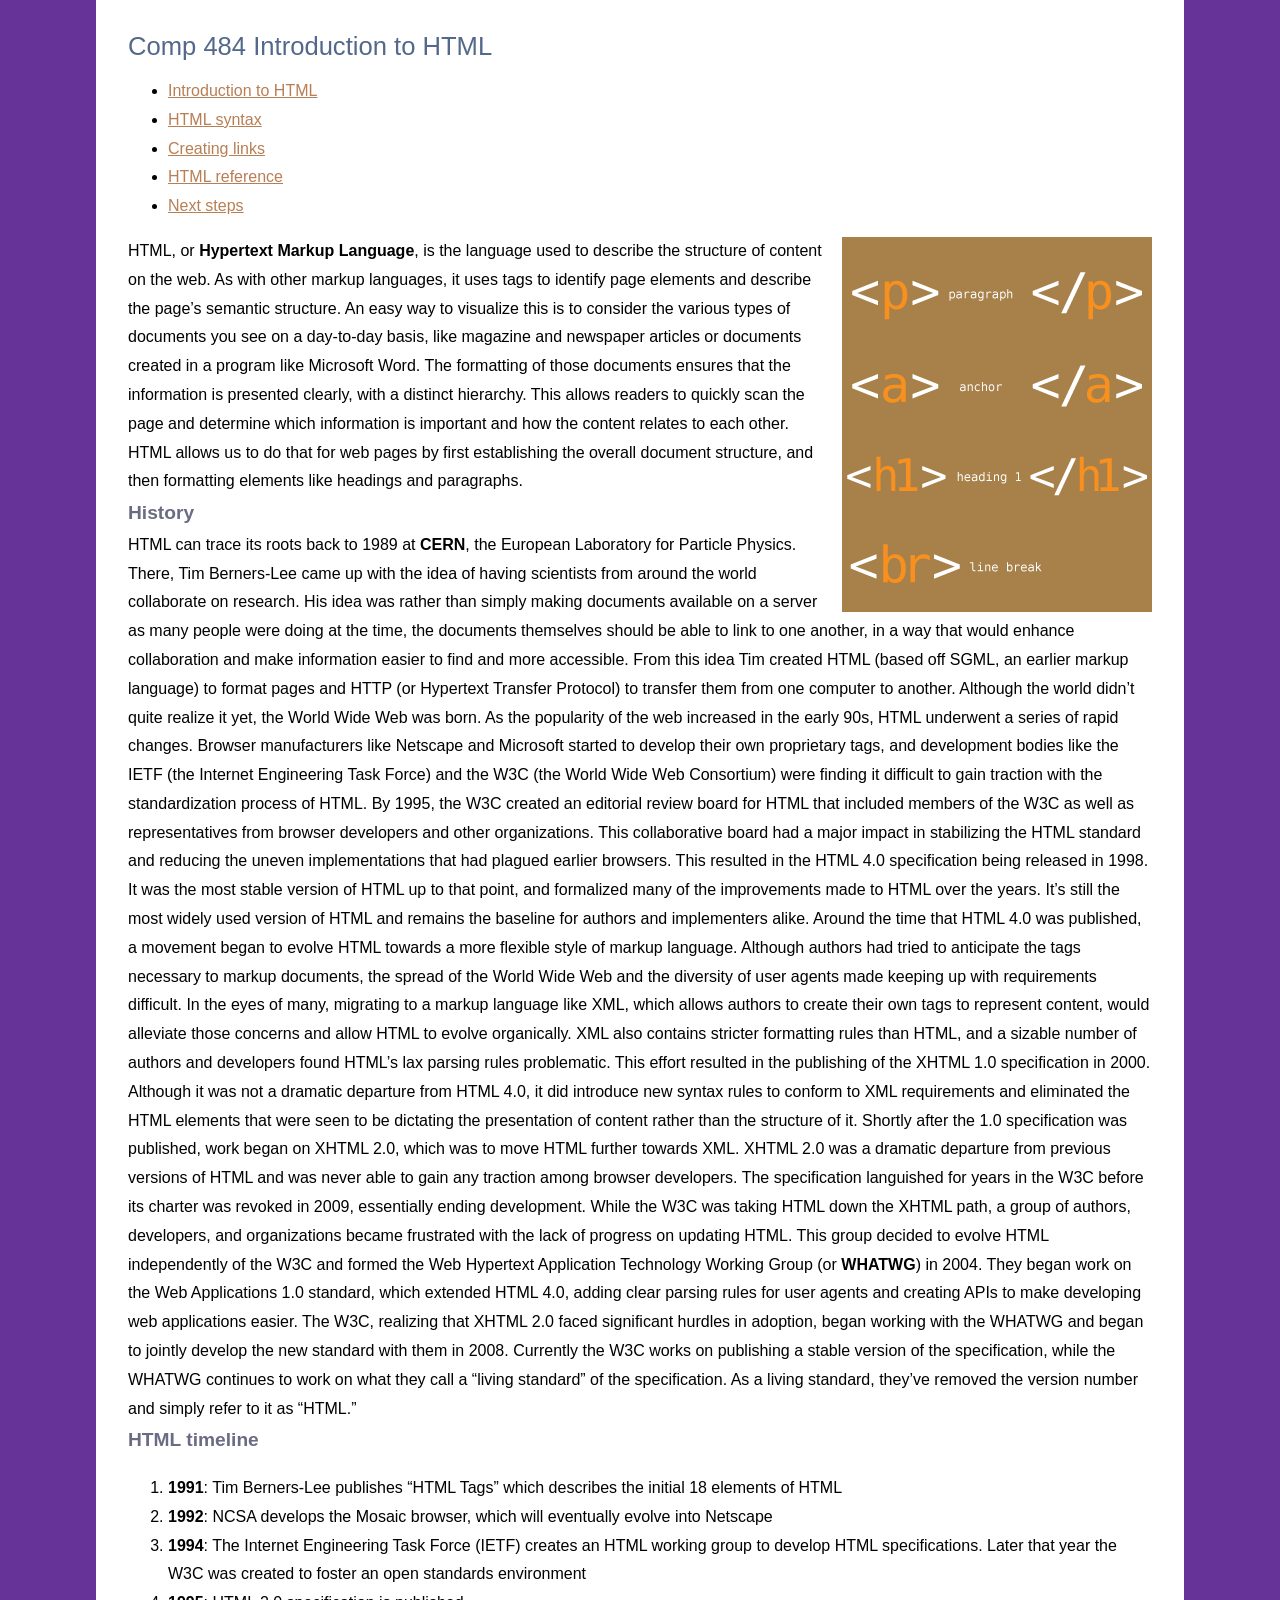
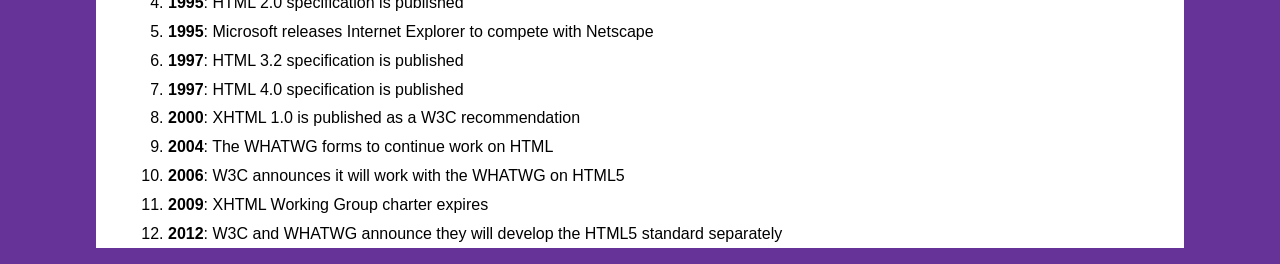
==== index.html @ c942688f "Adding Headings to Index" ====
<!DOCTYPE HTML>
<html lang="en">
<head>
<meta charset="utf-8">
<title>Introduction to HTML</title>
<link href="./_css/styles.css" rel="stylesheet" type="text/css">
</head>
<body>

  <h1> Comp 484
  Introduction to HTML
  </h1>

<ul>
  <li><a href="index.html" title="Introduction to HTML">Introduction to HTML</a></li>
  <li><a href="syntax.html" title="HTML syntax">HTML syntax</a></li>
  <li><a href="links.html" title="Creating links">Creating links</a></li>
  <li><a href="reference.html" title="HTML Reference">HTML reference</a></li>
  <li><a href="next.html" title="Next steps">Next steps</a></li>
</ul>
<img src="images/tags.png" alt="HTML" width="310" height="375" class="flowRight">HTML, or <b>Hypertext Markup Language</b>, is the language used to describe the structure of content on the web. As with other markup languages, it uses tags to identify page elements and describe the page&rsquo;s semantic structure. An easy way to visualize this is to consider the various types of documents you see on a day-to-day basis, like magazine and newspaper articles or documents created in a program like Microsoft Word. The formatting of those documents ensures that the information is presented clearly, with a distinct hierarchy. This allows readers to quickly scan the page and determine which information is important and how the content relates to each other. HTML allows us to do that for web pages by first establishing the overall document structure, and then formatting elements like headings and paragraphs.

<h3>History</h3>

HTML can trace its roots back to 1989 at <b>CERN</b>, the European Laboratory for Particle Physics. There, Tim Berners-Lee came up with the idea of having scientists from around the world collaborate on research. His idea was rather than simply making documents available on a server as many people were doing at the time, the documents themselves should be able to link to one another, in a way that would enhance collaboration and make information easier to find and more accessible. From this idea Tim created HTML (based off SGML, an earlier markup language) to format pages and HTTP (or Hypertext Transfer Protocol) to transfer them from one computer to another. Although the world didn&rsquo;t quite realize it yet, the World Wide Web was born.

As the popularity of the web increased in the early 90s, HTML underwent a series of rapid changes. Browser manufacturers like Netscape and Microsoft started to develop their own proprietary tags, and development bodies like the IETF (the Internet Engineering Task Force) and the W3C (the World Wide Web Consortium) were finding it difficult to gain traction with the standardization process of HTML. By 1995, the W3C created an editorial review board for HTML that included members of the W3C as well as representatives from browser developers and other organizations. This collaborative board had a major impact in stabilizing the HTML standard and reducing the uneven implementations that had plagued earlier browsers.

This resulted in the HTML 4.0 specification being released in 1998. It was the most stable version of HTML up to that point, and formalized many of the improvements made to HTML over the years. It&rsquo;s still the most widely used version of HTML and remains the baseline for authors and implementers alike.

Around the time that HTML 4.0 was published, a movement began to evolve HTML towards a more flexible style of markup language. Although authors had tried to anticipate the tags necessary to markup documents, the spread of the World Wide Web and the diversity of user agents made keeping up with requirements difficult. In the eyes of many, migrating to a markup language like XML, which allows authors to create their own tags to represent content, would alleviate those concerns and allow HTML to evolve organically. XML also contains stricter formatting rules than HTML, and a sizable number of authors and developers found HTML&rsquo;s lax parsing rules problematic. This effort resulted in the publishing of the XHTML 1.0 specification in 2000. Although it was not a dramatic departure from HTML 4.0, it did introduce new syntax rules to conform to XML requirements and eliminated the HTML elements that were seen to be dictating the presentation of content rather than the structure of it.

Shortly after the 1.0 specification was published, work began on XHTML 2.0, which was to move HTML further towards XML. XHTML 2.0 was a dramatic departure from previous versions of HTML and was never able to gain any traction among browser developers. The specification languished for years in the W3C before its charter was revoked in 2009, essentially ending development.

While the W3C was taking HTML down the XHTML path, a group of authors, developers, and organizations became frustrated with the lack of progress on updating HTML. This group decided to evolve HTML independently of the W3C and formed the Web Hypertext Application Technology Working Group (or <b>WHATWG</b>) in 2004. They began work on the Web Applications 1.0 standard, which extended HTML 4.0, adding clear parsing rules for user agents and creating APIs to make developing web applications easier. The W3C, realizing that XHTML 2.0 faced significant hurdles in adoption, began working with the WHATWG and began to jointly develop the new standard with them in 2008. Currently the W3C works on publishing a stable version of the specification, while the WHATWG continues to work on what they call a &ldquo;living standard&rdquo; of the specification. As a living standard, they&rsquo;ve removed the version number and simply refer to it as &ldquo;HTML.&rdquo;

<h3>HTML timeline</h3>

<ol>
  <li><b>1991</b>: Tim Berners-Lee publishes &ldquo;HTML Tags&rdquo; which describes the initial 18 elements of HTML</li>
  <li><b>1992</b>: NCSA develops the Mosaic browser, which will eventually evolve into Netscape</li>
  <li><b>1994</b>: The Internet Engineering Task Force (IETF) creates an HTML working group to develop HTML specifications. Later that year the W3C was created to foster an open standards environment</li>
  <li><b>1995</b>: HTML 2.0 specification is published</li>
  <li><b>1995</b>: Microsoft releases Internet Explorer to compete with Netscape</li>
  <li><b>1997</b>: HTML 3.2 specification is published</li>
  <li><b>1997</b>: HTML 4.0 specification is published</li>
  <li><b>2000</b>: XHTML 1.0 is published as a W3C recommendation</li>
  <li><b>2004</b>: The WHATWG forms to continue work on HTML</li>
  <li><b>2006</b>: W3C announces it will work with the WHATWG on HTML5</li>
  <li><b>2009</b>: XHTML Working Group charter expires</li>
  <li><b>2012</b>: W3C and WHATWG announce they will develop the HTML5 standard separately</li>
</ol>
</body>
</html>
---- _css/styles.css ----
html, body {
	background: #663399; /* Beccapurple */
	margin: 0;
}
h1, h2, h3, h4, h5, h6, p {
	margin: 0;
	padding: 0;
}
h1, h2, h3, h4, h5, h6 {
	color: rgb(107, 107, 132);
}
body {
	font-family: Verdana, Geneva, sans-serif;
	font-size: 100%;
	width: 80%;
	margin-right: auto;
	margin-left: auto;
	padding: 2.5% 2.5% 0;
	background: white;
	line-height: 1.8;
}
h1 {
	font: 1.6em Verdana, Geneva, sans-serif;
	margin-bottom: .4em;
	color: rgb(83, 104, 138);
}
h2 {
	font: 3.2em Georgia, "Times New Roman", Times, serif;
	margin-bottom: .2em;
}
h3 {
	font-size: 1.2em;
}
p {
	margin-bottom: 1em;
}
a {
	color: rgb(184, 126, 84);
}
a:hover {
	color: rgb(120, 97, 55);
}
pre {
	font-size: 1.4em;
	color: white;
	padding: .5em 1em;
	border-left: 1em solid #A68048;
	background: #666;
	white-space: pre-wrap;
	white-space: -moz-pre-wrap;
	white-space: -pre-wrap;
	white-space: -o-pre-wrap;
	word-wrap: break-word;
	width: 80%;
}
pre.wrong {
	border-left-color: red;
}
pre.correct {
	border-left-color: green;
}
dt {
	font-style: italic;
	font-size:1.2em;
}
dd {
	margin-bottom: 1.4em;
}
table {
	margin-top: 1em;
}
caption {
	margin: 0;
	padding: 0;
	margin-bottom: 1em;
	text-align: left;
}
td, th {
	padding: 10px;
}
.center {
	text-align: center;
}
header h2 {
	padding-bottom: .2em;
	border-bottom: 1px solid gray;
}
aside {
	padding: 1em;
	background:rgb(83, 104, 138);
	color: white;
	margin-bottom: 1em;
}
aside h4 {
	color: white;
}
footer {
	border-top: 1px solid gray;
	text-align: center;
	font-size: .8em;
	line-height: 4em;
	margin-top: 1em;
}
blockquote {
	font-style: italic;
}
.flowRight {
	float: right;
	margin-left: 10px;
}
.flowLeft {
	float: left;
	margin-right: 10px;
}
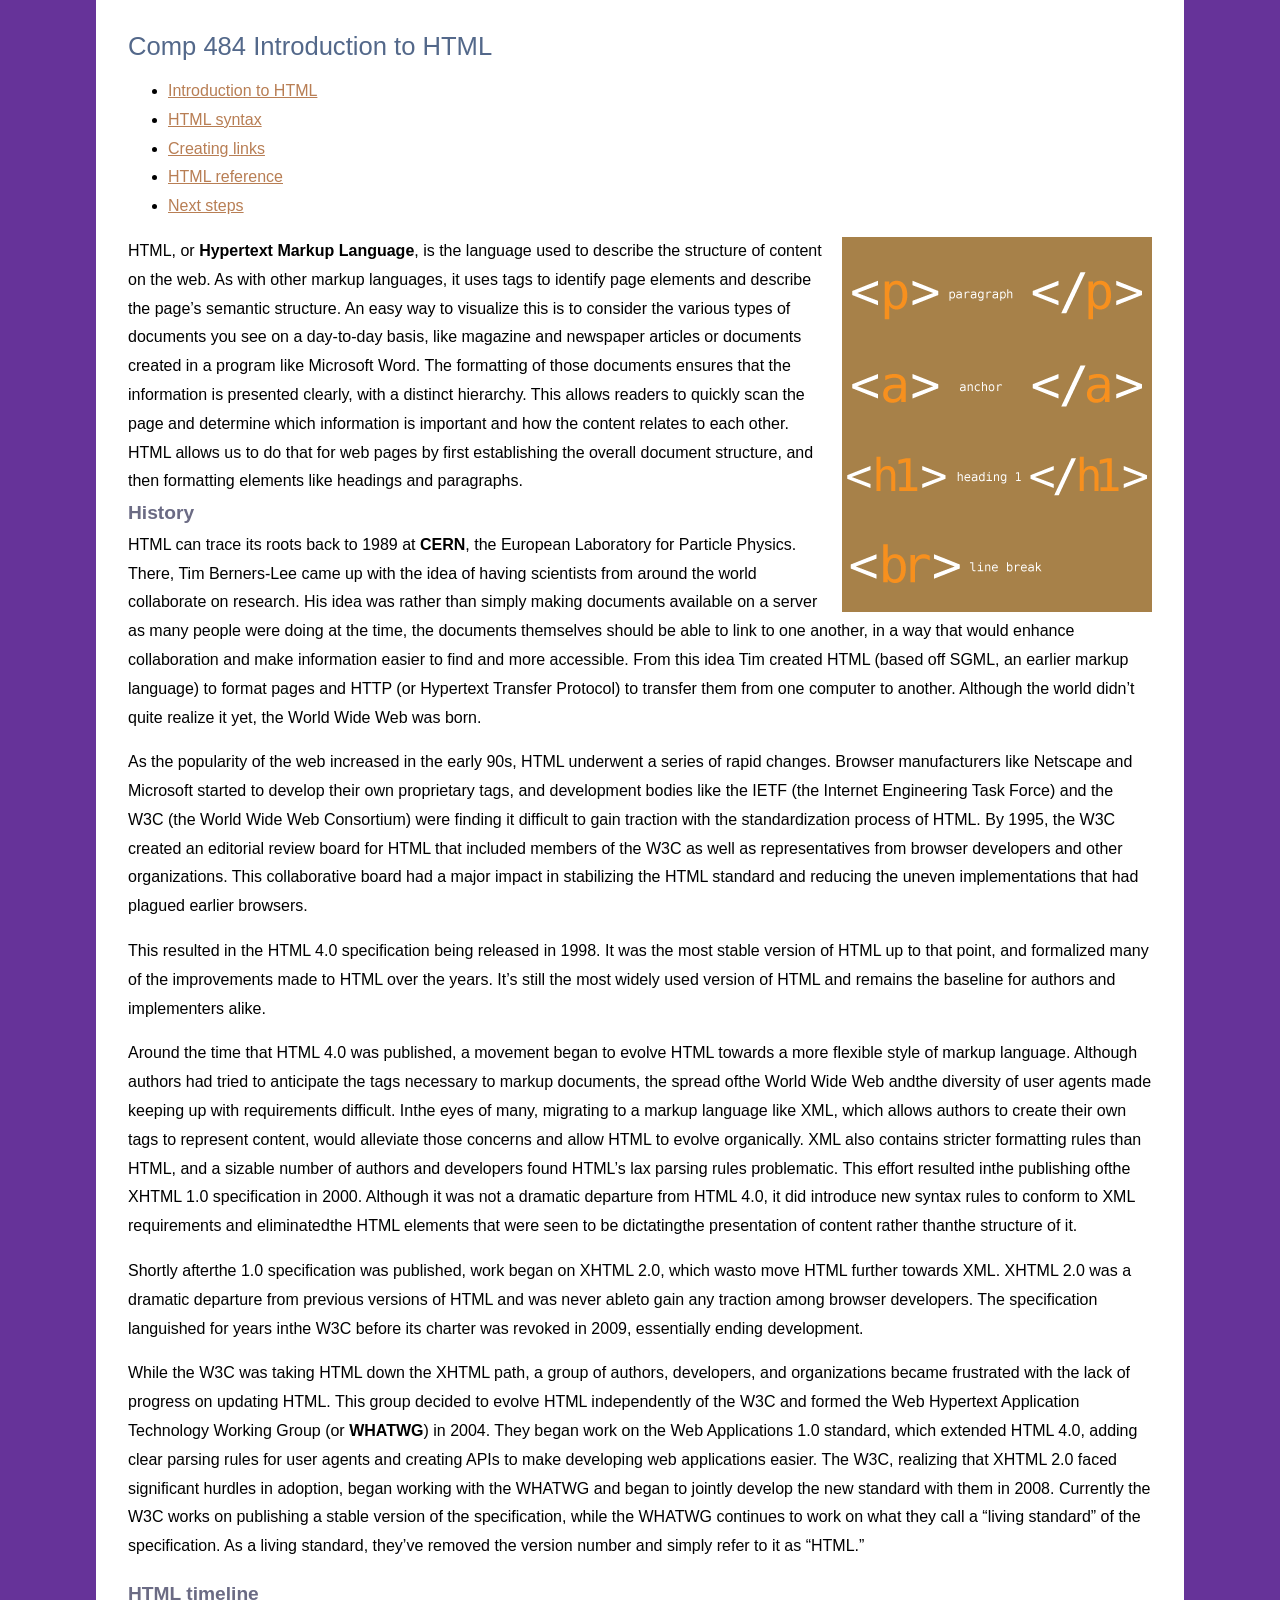
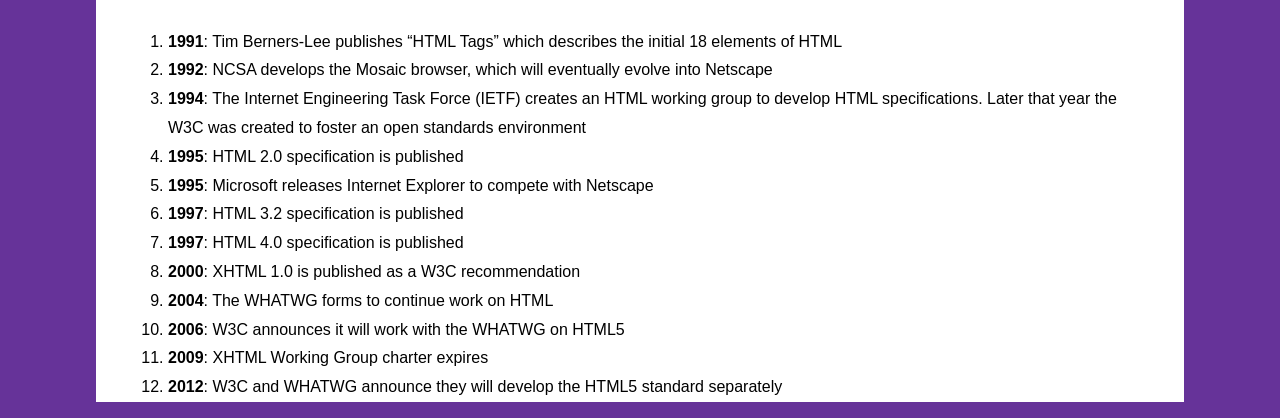
==== commit bdfb4e9f: "Format paragraphs" ====
--- a/index.html
+++ b/index.html
@@ -18,21 +18,36 @@
   <li><a href="reference.html" title="HTML Reference">HTML reference</a></li>
   <li><a href="next.html" title="Next steps">Next steps</a></li>
 </ul>
-<img src="images/tags.png" alt="HTML" width="310" height="375" class="flowRight">HTML, or <b>Hypertext Markup Language</b>, is the language used to describe the structure of content on the web. As with other markup languages, it uses tags to identify page elements and describe the page&rsquo;s semantic structure. An easy way to visualize this is to consider the various types of documents you see on a day-to-day basis, like magazine and newspaper articles or documents created in a program like Microsoft Word. The formatting of those documents ensures that the information is presented clearly, with a distinct hierarchy. This allows readers to quickly scan the page and determine which information is important and how the content relates to each other. HTML allows us to do that for web pages by first establishing the overall document structure, and then formatting elements like headings and paragraphs.
+<img src="images/tags.png" alt="HTML" width="310" height="375" class="flowRight"> 
+HTML, or <b>Hypertext Markup Language</b>, is the language used to describe the structure of content on the web. As with other markup languages, it uses tags to identify page elements and describe the page&rsquo;s semantic structure. An easy way to visualize this is to consider the various types of documents you see on a day-to-day basis, like magazine and newspaper articles or documents created in a program like Microsoft Word. The formatting of those documents ensures that the information is presented clearly, with a distinct hierarchy. This allows readers to quickly scan the page and determine which information is important and how the content relates to each other. HTML allows us to do that for web pages by first establishing the overall document structure, and then formatting elements like headings and paragraphs.
 
 <h3>History</h3>
 
-HTML can trace its roots back to 1989 at <b>CERN</b>, the European Laboratory for Particle Physics. There, Tim Berners-Lee came up with the idea of having scientists from around the world collaborate on research. His idea was rather than simply making documents available on a server as many people were doing at the time, the documents themselves should be able to link to one another, in a way that would enhance collaboration and make information easier to find and more accessible. From this idea Tim created HTML (based off SGML, an earlier markup language) to format pages and HTTP (or Hypertext Transfer Protocol) to transfer them from one computer to another. Although the world didn&rsquo;t quite realize it yet, the World Wide Web was born.
+<p>HTML can trace its roots back to 1989 at <b>CERN</b>, the European Laboratory for Particle Physics. There, Tim
+Berners-Lee came up with the idea of having scientists from around the world collaborate on research. His idea was
+rather than simply making documents available on a server as many people were doing at the time, the documents
+themselves should be able to link to one another, in a way that would enhance collaboration and make information easier
+to find and more accessible. From this idea Tim created HTML (based off SGML, an earlier markup language) to format
+pages and HTTP (or Hypertext Transfer Protocol) to transfer them from one computer to another. Although the world
+didn&rsquo;t quite realize it yet, the World Wide Web was born.</p>
 
-As the popularity of the web increased in the early 90s, HTML underwent a series of rapid changes. Browser manufacturers like Netscape and Microsoft started to develop their own proprietary tags, and development bodies like the IETF (the Internet Engineering Task Force) and the W3C (the World Wide Web Consortium) were finding it difficult to gain traction with the standardization process of HTML. By 1995, the W3C created an editorial review board for HTML that included members of the W3C as well as representatives from browser developers and other organizations. This collaborative board had a major impact in stabilizing the HTML standard and reducing the uneven implementations that had plagued earlier browsers.
+<p>As the popularity of the web increased in the early 90s, HTML underwent a series of rapid changes. Browser manufacturers
+like Netscape and Microsoft started to develop their own proprietary tags, and development bodies like the IETF (the
+Internet Engineering Task Force) and the W3C (the World Wide Web Consortium) were finding it difficult to gain traction
+with the standardization process of HTML. By 1995, the W3C created an editorial review board for HTML that included
+members of the W3C as well as representatives from browser developers and other organizations. This collaborative board
+had a major impact in stabilizing the HTML standard and reducing the uneven implementations that had plagued earlier
+browsers.</p>
 
-This resulted in the HTML 4.0 specification being released in 1998. It was the most stable version of HTML up to that point, and formalized many of the improvements made to HTML over the years. It&rsquo;s still the most widely used version of HTML and remains the baseline for authors and implementers alike.
+<p>This resulted in the HTML 4.0 specification being released in 1998. It was the most stable version of HTML up to that
+point, and formalized many of the improvements made to HTML over the years. It&rsquo;s still the most widely used
+version of HTML and remains the baseline for authors and implementers alike.</p>
 
-Around the time that HTML 4.0 was published, a movement began to evolve HTML towards a more flexible style of markup language. Although authors had tried to anticipate the tags necessary to markup documents, the spread of the World Wide Web and the diversity of user agents made keeping up with requirements difficult. In the eyes of many, migrating to a markup language like XML, which allows authors to create their own tags to represent content, would alleviate those concerns and allow HTML to evolve organically. XML also contains stricter formatting rules than HTML, and a sizable number of authors and developers found HTML&rsquo;s lax parsing rules problematic. This effort resulted in the publishing of the XHTML 1.0 specification in 2000. Although it was not a dramatic departure from HTML 4.0, it did introduce new syntax rules to conform to XML requirements and eliminated the HTML elements that were seen to be dictating the presentation of content rather than the structure of it.
+<p>Around the time that HTML 4.0 was published, a movement began to evolve HTML towards a more flexible style of markup language. Although authors had tried to anticipate the tags necessary to markup documents, the spread ofthe World Wide Web andthe diversity of user agents made keeping up with requirements difficult. Inthe eyes of many, migrating to a markup language like XML, which allows authors to create their own tags to represent content, would alleviate those concerns and allow HTML to evolve organically. XML also contains stricter formatting rules than HTML, and a sizable number of authors and developers found HTML&rsquo;s lax parsing rules problematic. This effort resulted inthe publishing ofthe XHTML 1.0 specification in 2000. Although it was not a dramatic departure from HTML 4.0, it did introduce new syntax rules to conform to XML requirements and eliminatedthe HTML elements that were seen to be dictatingthe presentation of content rather thanthe structure of it.</p>
 
-Shortly after the 1.0 specification was published, work began on XHTML 2.0, which was to move HTML further towards XML. XHTML 2.0 was a dramatic departure from previous versions of HTML and was never able to gain any traction among browser developers. The specification languished for years in the W3C before its charter was revoked in 2009, essentially ending development.
+<p>Shortly afterthe 1.0 specification was published, work began on XHTML 2.0, which wasto move HTML further towards XML. XHTML 2.0 was a dramatic departure from previous versions of HTML and was never ableto gain any traction among browser developers. The specification languished for years inthe W3C before its charter was revoked in 2009, essentially ending development.</p>
 
-While the W3C was taking HTML down the XHTML path, a group of authors, developers, and organizations became frustrated with the lack of progress on updating HTML. This group decided to evolve HTML independently of the W3C and formed the Web Hypertext Application Technology Working Group (or <b>WHATWG</b>) in 2004. They began work on the Web Applications 1.0 standard, which extended HTML 4.0, adding clear parsing rules for user agents and creating APIs to make developing web applications easier. The W3C, realizing that XHTML 2.0 faced significant hurdles in adoption, began working with the WHATWG and began to jointly develop the new standard with them in 2008. Currently the W3C works on publishing a stable version of the specification, while the WHATWG continues to work on what they call a &ldquo;living standard&rdquo; of the specification. As a living standard, they&rsquo;ve removed the version number and simply refer to it as &ldquo;HTML.&rdquo;
+<p>While the W3C was taking HTML down the XHTML path, a group of authors, developers, and organizations became frustrated with the lack of progress on updating HTML. This group decided to evolve HTML independently of the W3C and formed the Web Hypertext Application Technology Working Group (or <b>WHATWG</b>) in 2004. They began work on the Web Applications 1.0 standard, which extended HTML 4.0, adding clear parsing rules for user agents and creating APIs to make developing web applications easier. The W3C, realizing that XHTML 2.0 faced significant hurdles in adoption, began working with the WHATWG and began to jointly develop the new standard with them in 2008. Currently the W3C works on publishing a stable version of the specification, while the WHATWG continues to work on what they call a &ldquo;living standard&rdquo; of the specification. As a living standard, they&rsquo;ve removed	the version number and simply refer to it as &ldquo;HTML.&rdquo;</p>
 
 <h3>HTML timeline</h3>
 
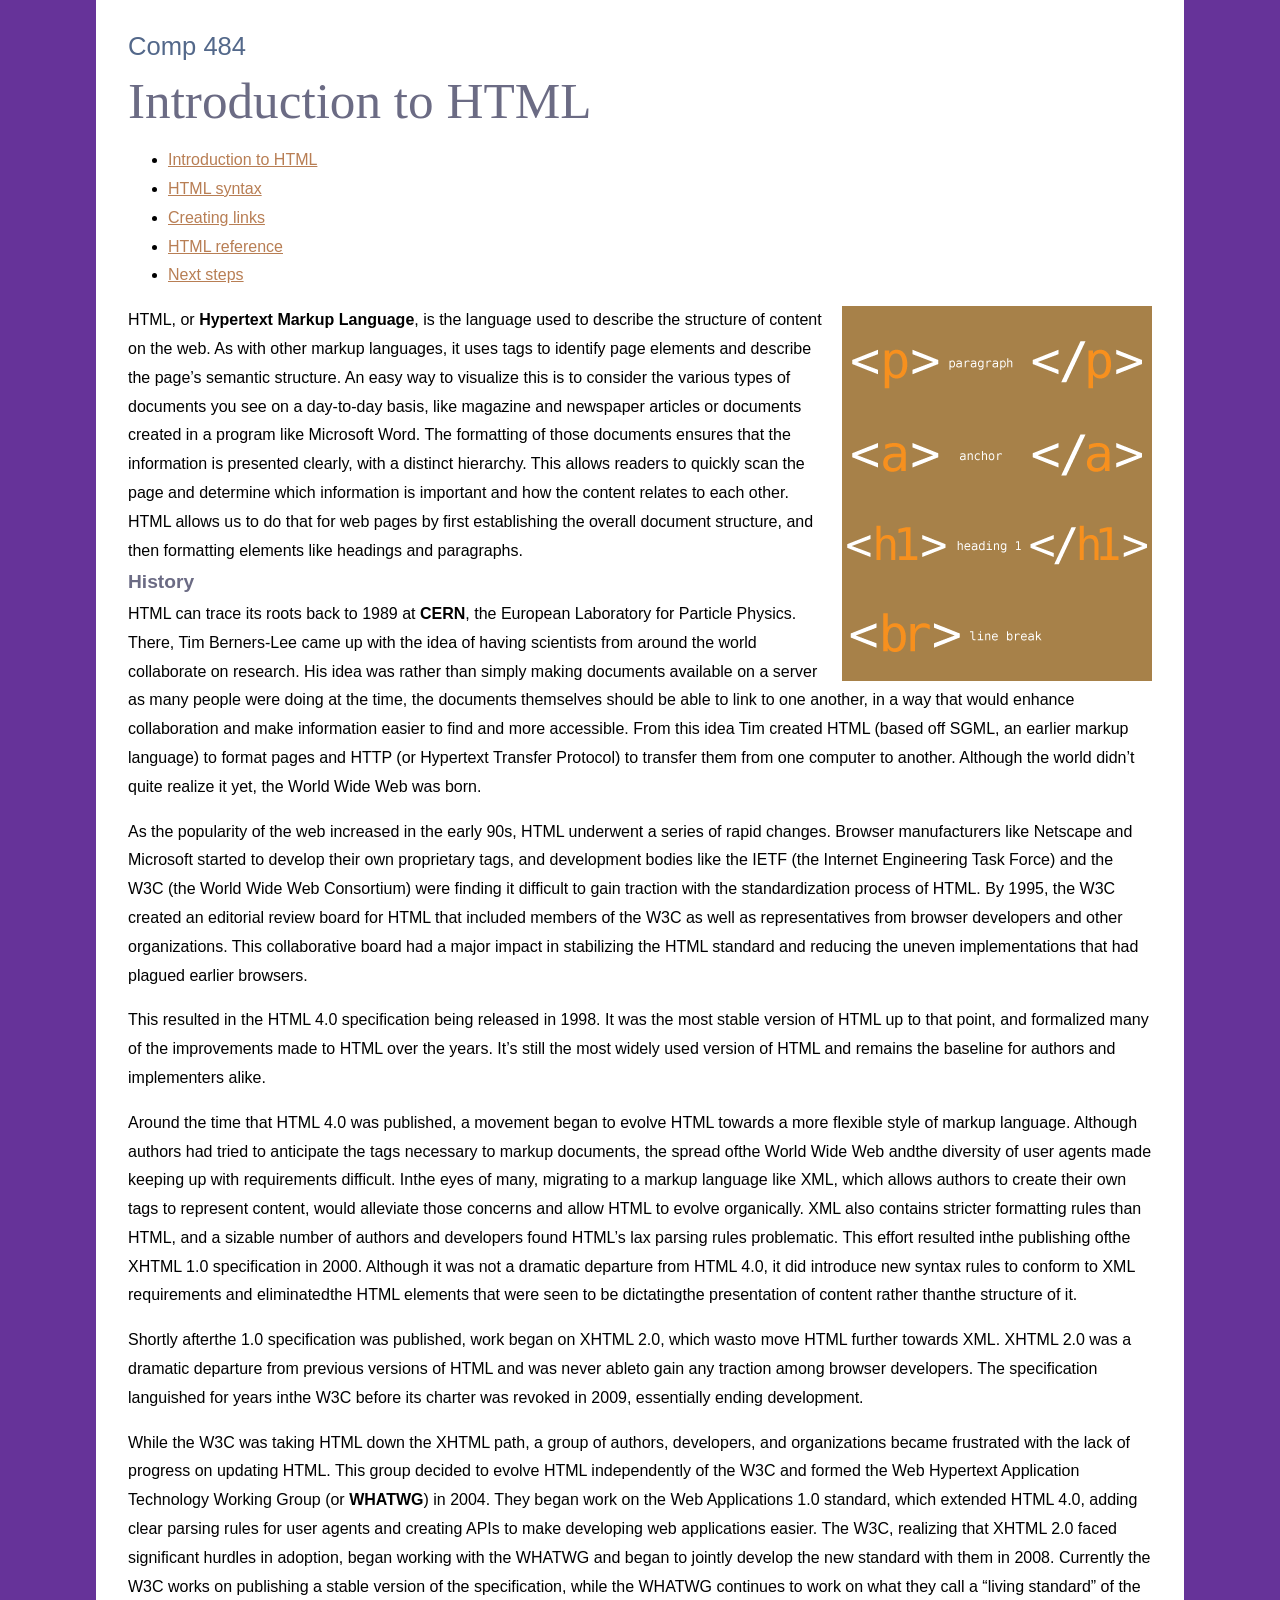
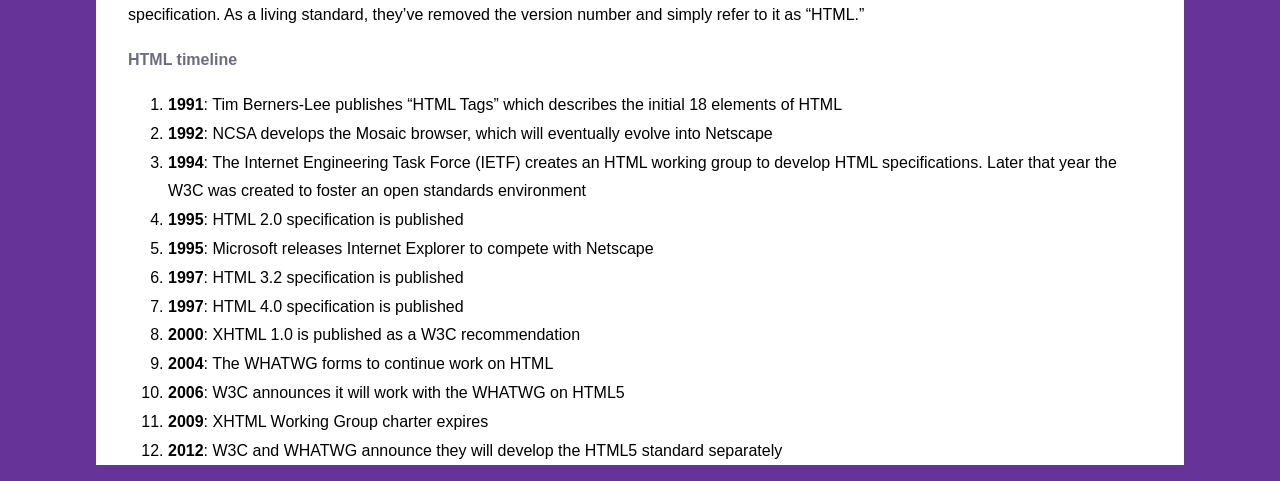
==== commit 1b8020b7: "Format for Index" ====
--- a/index.html
+++ b/index.html
@@ -7,9 +7,9 @@
 </head>
 <body>
 
-  <h1> Comp 484
-  Introduction to HTML
-  </h1>
+<h1>Comp 484</h1>
+<h2>Introduction to HTML</h2>
+  
 
 <ul>
   <li><a href="index.html" title="Introduction to HTML">Introduction to HTML</a></li>
@@ -49,7 +49,7 @@
 
 <p>While the W3C was taking HTML down the XHTML path, a group of authors, developers, and organizations became frustrated with the lack of progress on updating HTML. This group decided to evolve HTML independently of the W3C and formed the Web Hypertext Application Technology Working Group (or <b>WHATWG</b>) in 2004. They began work on the Web Applications 1.0 standard, which extended HTML 4.0, adding clear parsing rules for user agents and creating APIs to make developing web applications easier. The W3C, realizing that XHTML 2.0 faced significant hurdles in adoption, began working with the WHATWG and began to jointly develop the new standard with them in 2008. Currently the W3C works on publishing a stable version of the specification, while the WHATWG continues to work on what they call a &ldquo;living standard&rdquo; of the specification. As a living standard, they&rsquo;ve removed	the version number and simply refer to it as &ldquo;HTML.&rdquo;</p>
 
-<h3>HTML timeline</h3>
+<h4>HTML timeline</h4>
 
 <ol>
   <li><b>1991</b>: Tim Berners-Lee publishes &ldquo;HTML Tags&rdquo; which describes the initial 18 elements of HTML</li>
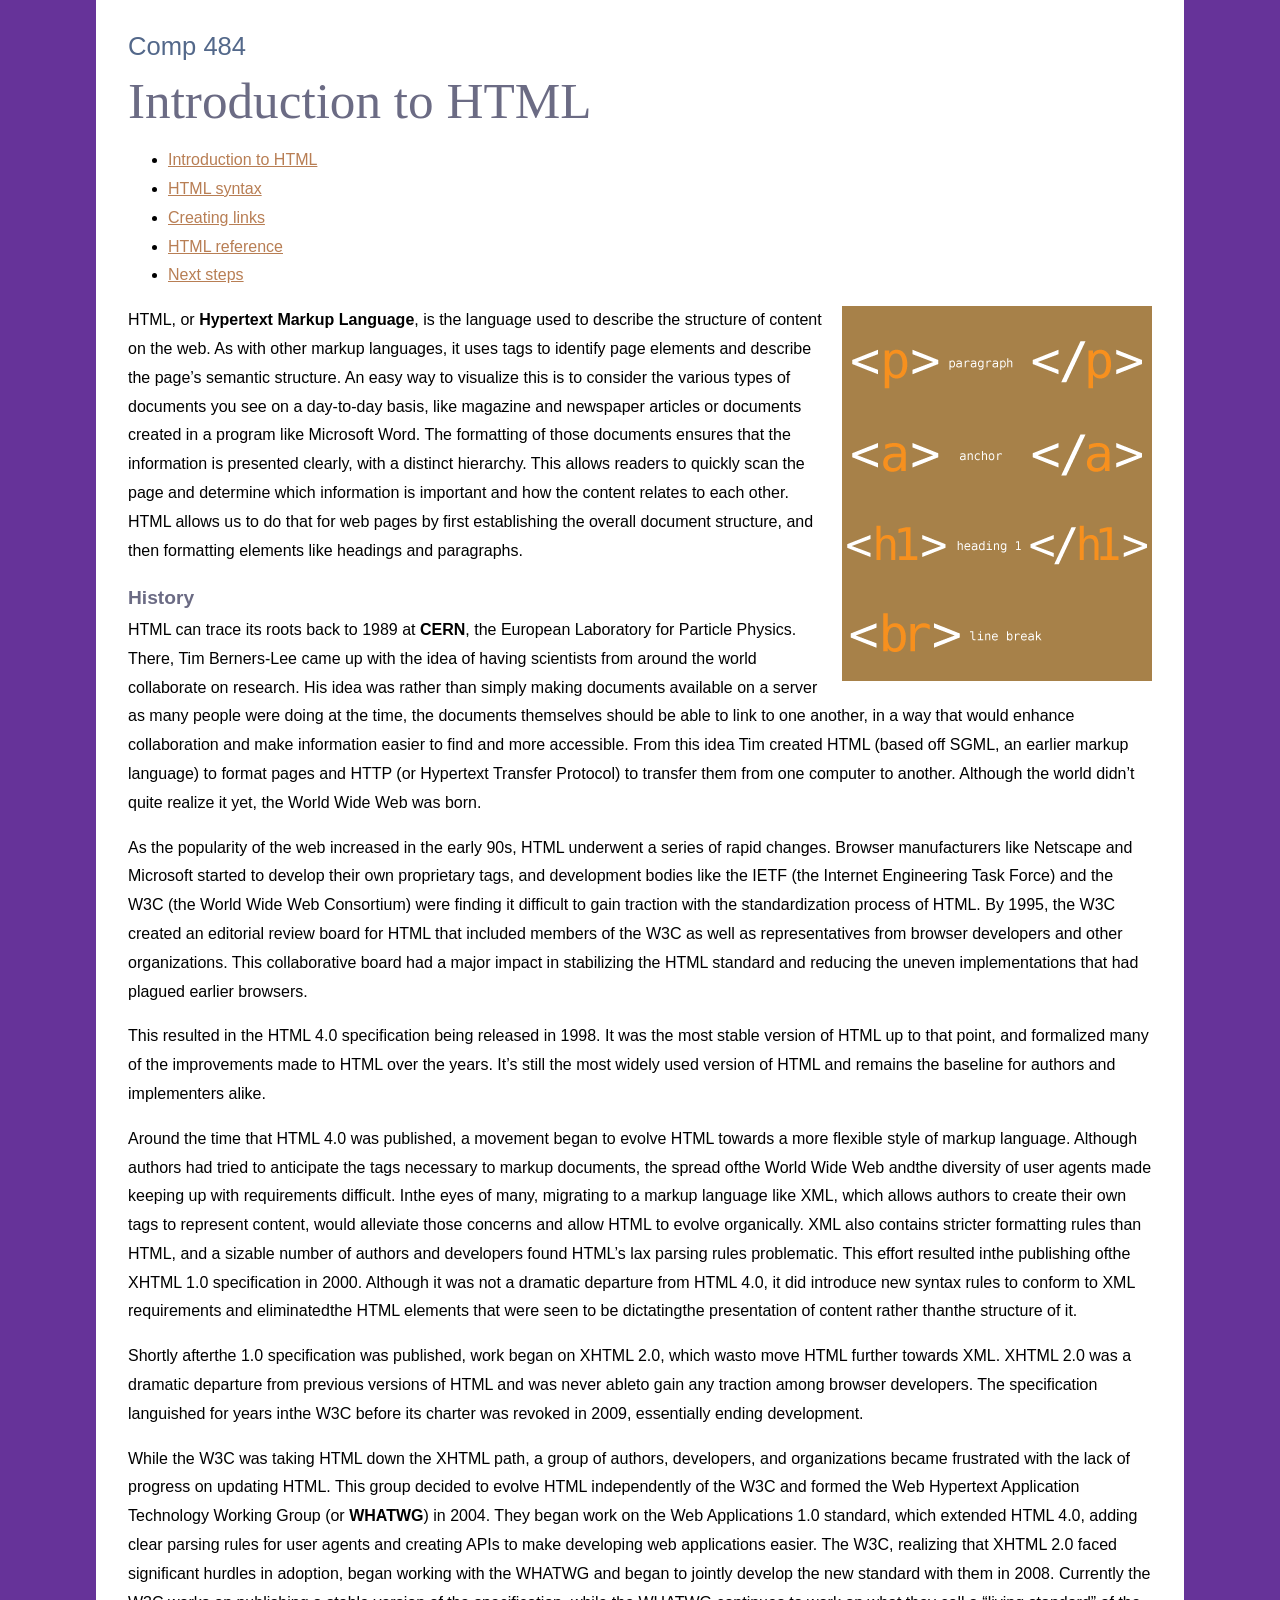
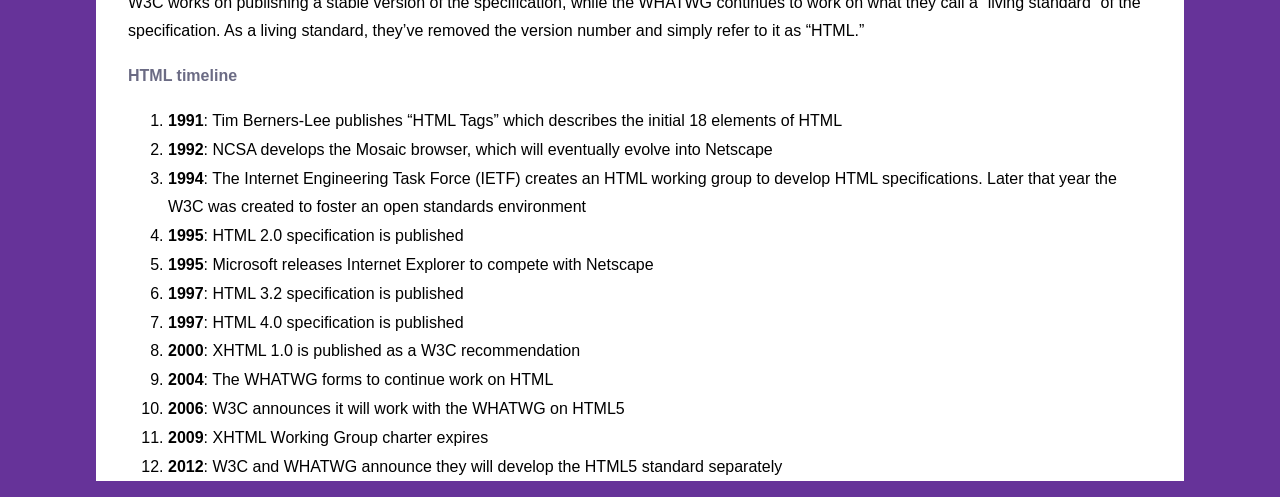
==== commit 62fd6567: "Format paragraphs" ====
--- a/index.html
+++ b/index.html
@@ -19,7 +19,7 @@
   <li><a href="next.html" title="Next steps">Next steps</a></li>
 </ul>
 <img src="images/tags.png" alt="HTML" width="310" height="375" class="flowRight"> 
-HTML, or <b>Hypertext Markup Language</b>, is the language used to describe the structure of content on the web. As with other markup languages, it uses tags to identify page elements and describe the page&rsquo;s semantic structure. An easy way to visualize this is to consider the various types of documents you see on a day-to-day basis, like magazine and newspaper articles or documents created in a program like Microsoft Word. The formatting of those documents ensures that the information is presented clearly, with a distinct hierarchy. This allows readers to quickly scan the page and determine which information is important and how the content relates to each other. HTML allows us to do that for web pages by first establishing the overall document structure, and then formatting elements like headings and paragraphs.
+<p>HTML, or <b>Hypertext Markup Language</b>, is the language used to describe the structure of content on the web. As with other markup languages, it uses tags to identify page elements and describe the page&rsquo;s semantic structure. An easy way to visualize this is to consider the various types of documents you see on a day-to-day basis, like magazine and newspaper articles or documents created in a program like Microsoft Word. The formatting of those documents ensures that the information is presented clearly, with a distinct hierarchy. This allows readers to quickly scan the page and determine which information is important and how the content relates to each other. HTML allows us to do that for web pages by first establishing the overall document structure, and then formatting elements like headings and paragraphs.</p>
 
 <h3>History</h3>
 
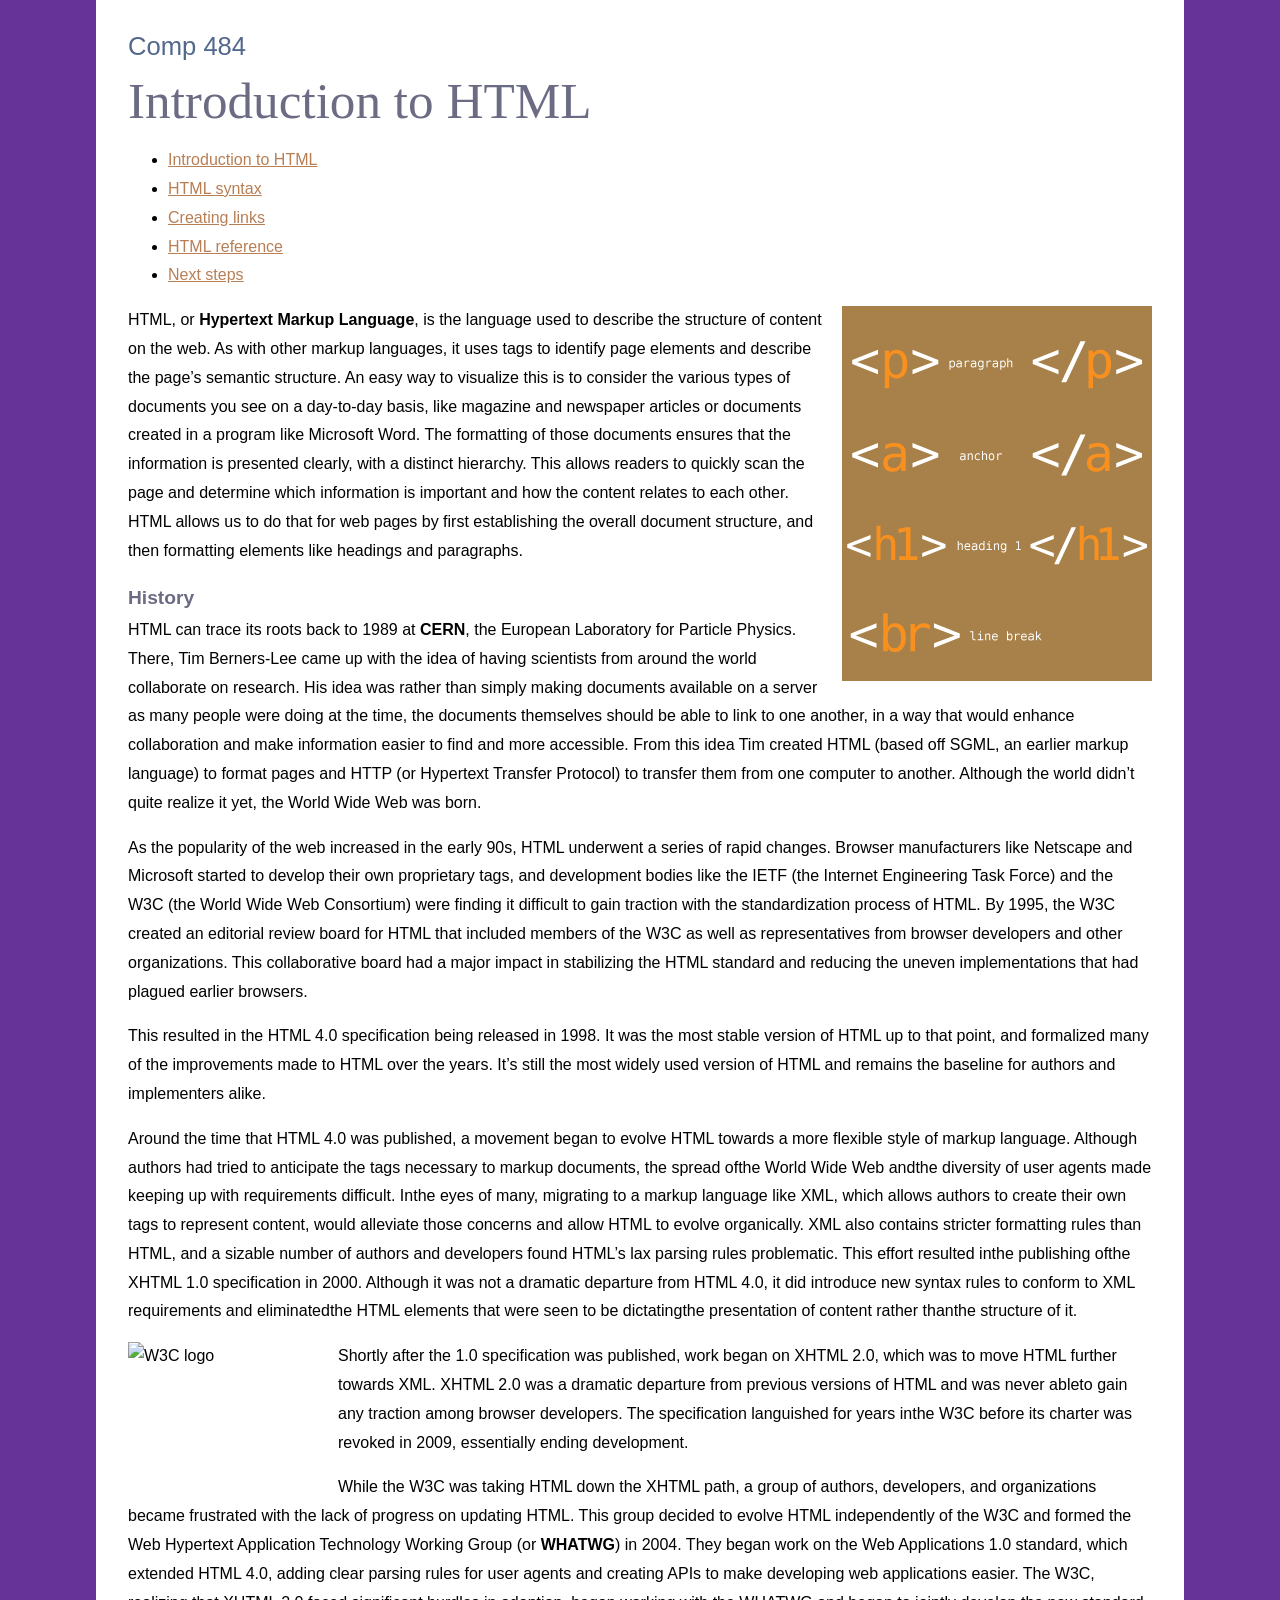
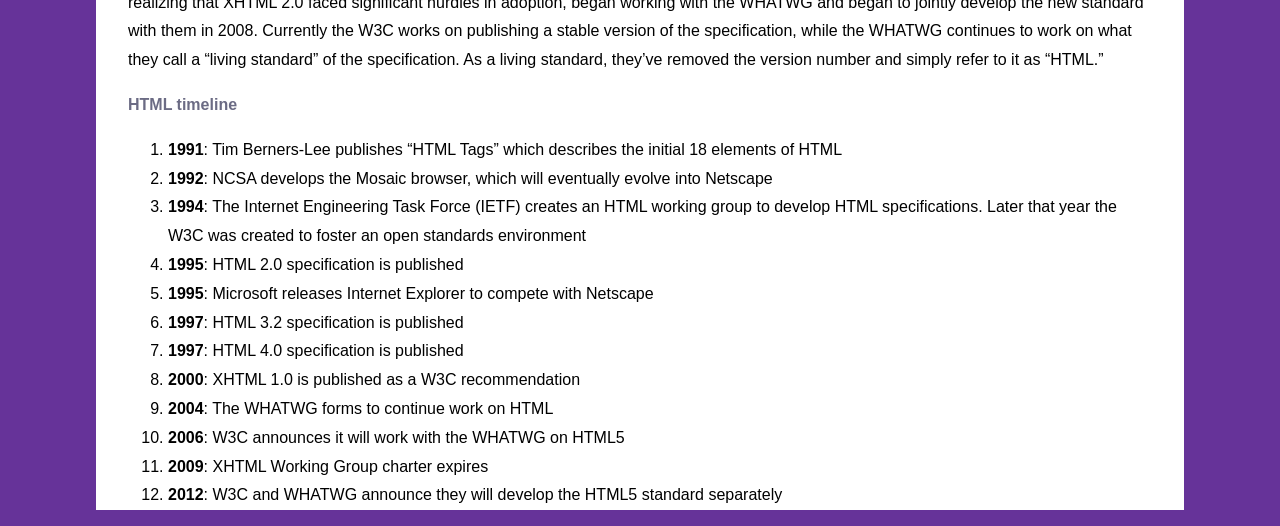
==== commit e44d3283: "Update index" ====
--- a/index.html
+++ b/index.html
@@ -45,7 +45,8 @@
 
 <p>Around the time that HTML 4.0 was published, a movement began to evolve HTML towards a more flexible style of markup language. Although authors had tried to anticipate the tags necessary to markup documents, the spread ofthe World Wide Web andthe diversity of user agents made keeping up with requirements difficult. Inthe eyes of many, migrating to a markup language like XML, which allows authors to create their own tags to represent content, would alleviate those concerns and allow HTML to evolve organically. XML also contains stricter formatting rules than HTML, and a sizable number of authors and developers found HTML&rsquo;s lax parsing rules problematic. This effort resulted inthe publishing ofthe XHTML 1.0 specification in 2000. Although it was not a dramatic departure from HTML 4.0, it did introduce new syntax rules to conform to XML requirements and eliminatedthe HTML elements that were seen to be dictatingthe presentation of content rather thanthe structure of it.</p>
 
-<p>Shortly afterthe 1.0 specification was published, work began on XHTML 2.0, which wasto move HTML further towards XML. XHTML 2.0 was a dramatic departure from previous versions of HTML and was never ableto gain any traction among browser developers. The specification languished for years inthe W3C before its charter was revoked in 2009, essentially ending development.</p>
+<img src="images/W3C_icon.png" alt="W3C logo" width="200" height="136" class="flowLeft">
+<p>Shortly after the 1.0 specification was published, work began on XHTML 2.0, which was to move HTML further towards XML. XHTML 2.0 was a dramatic departure from previous versions of HTML and was never ableto gain any traction among browser developers. The specification languished for years inthe W3C before its charter was revoked in 2009, essentially ending development.</p>
 
 <p>While the W3C was taking HTML down the XHTML path, a group of authors, developers, and organizations became frustrated with the lack of progress on updating HTML. This group decided to evolve HTML independently of the W3C and formed the Web Hypertext Application Technology Working Group (or <b>WHATWG</b>) in 2004. They began work on the Web Applications 1.0 standard, which extended HTML 4.0, adding clear parsing rules for user agents and creating APIs to make developing web applications easier. The W3C, realizing that XHTML 2.0 faced significant hurdles in adoption, began working with the WHATWG and began to jointly develop the new standard with them in 2008. Currently the W3C works on publishing a stable version of the specification, while the WHATWG continues to work on what they call a &ldquo;living standard&rdquo; of the specification. As a living standard, they&rsquo;ve removed	the version number and simply refer to it as &ldquo;HTML.&rdquo;</p>
 
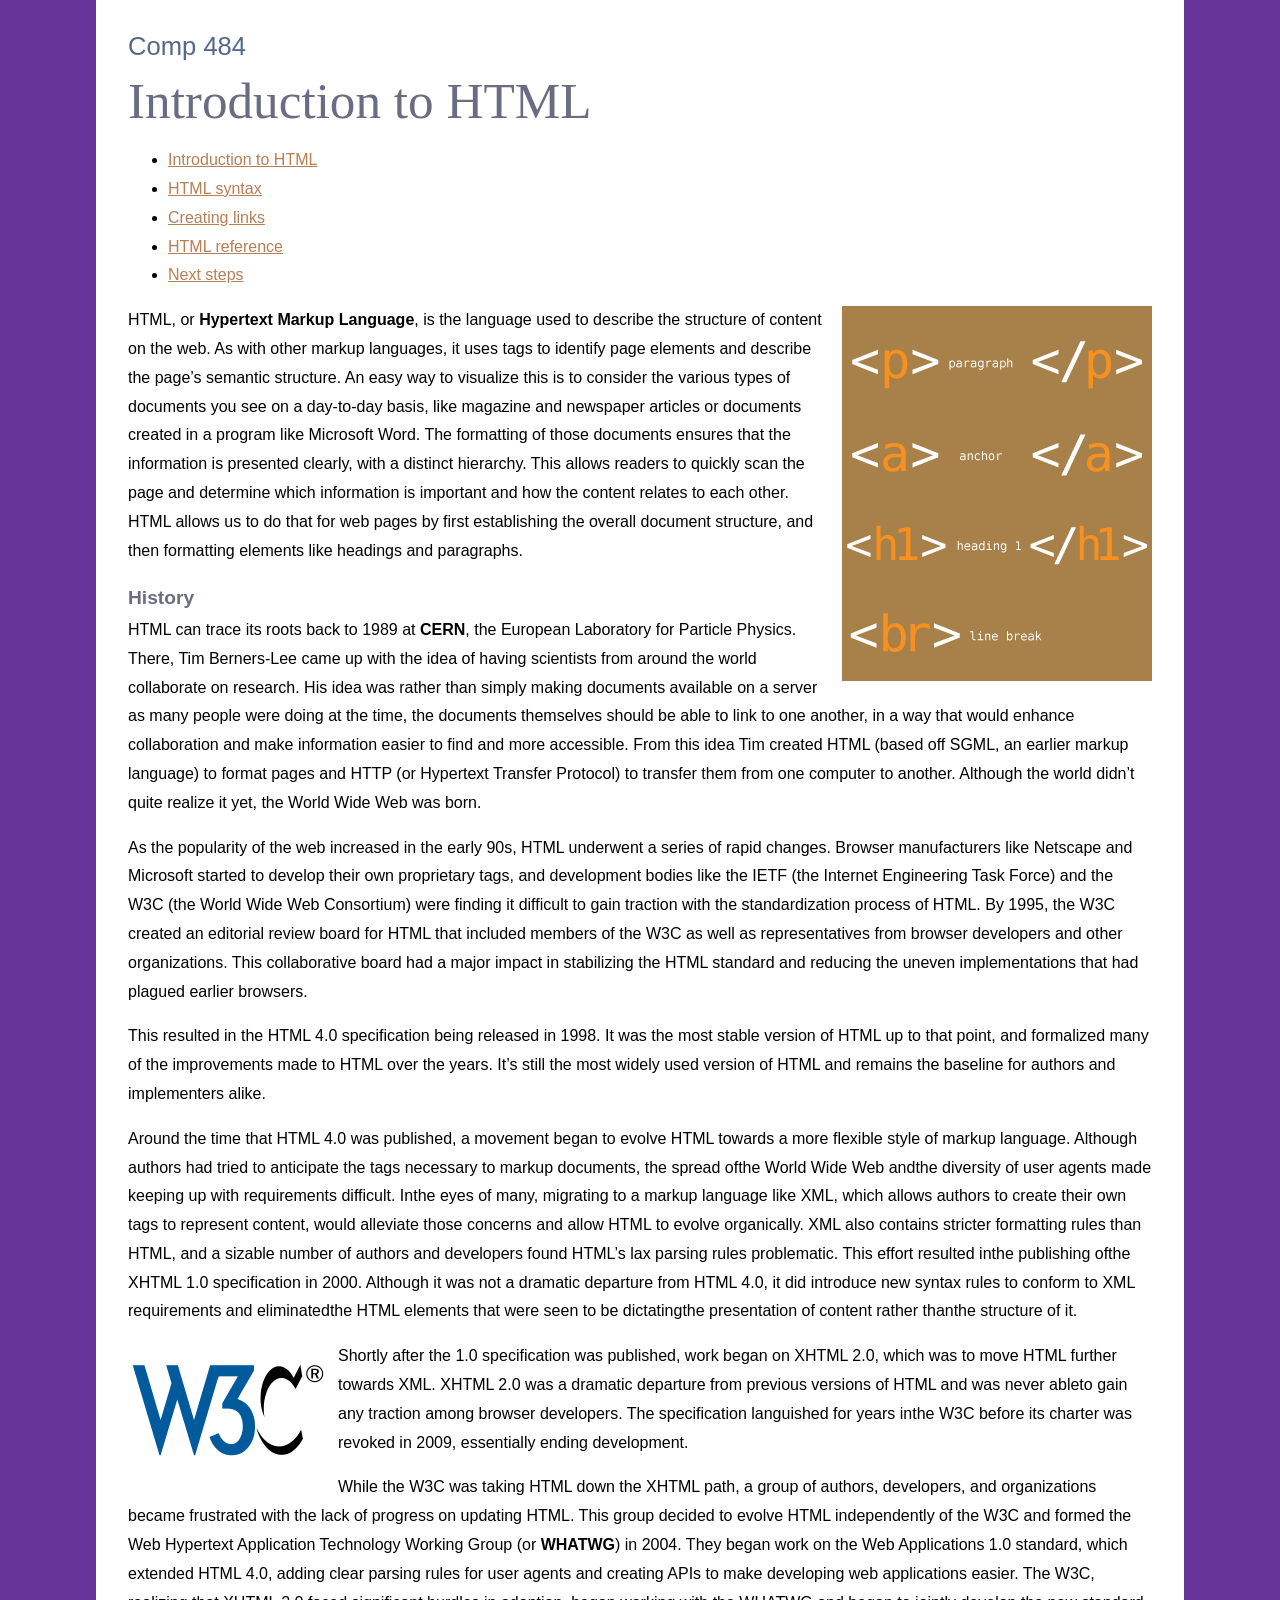
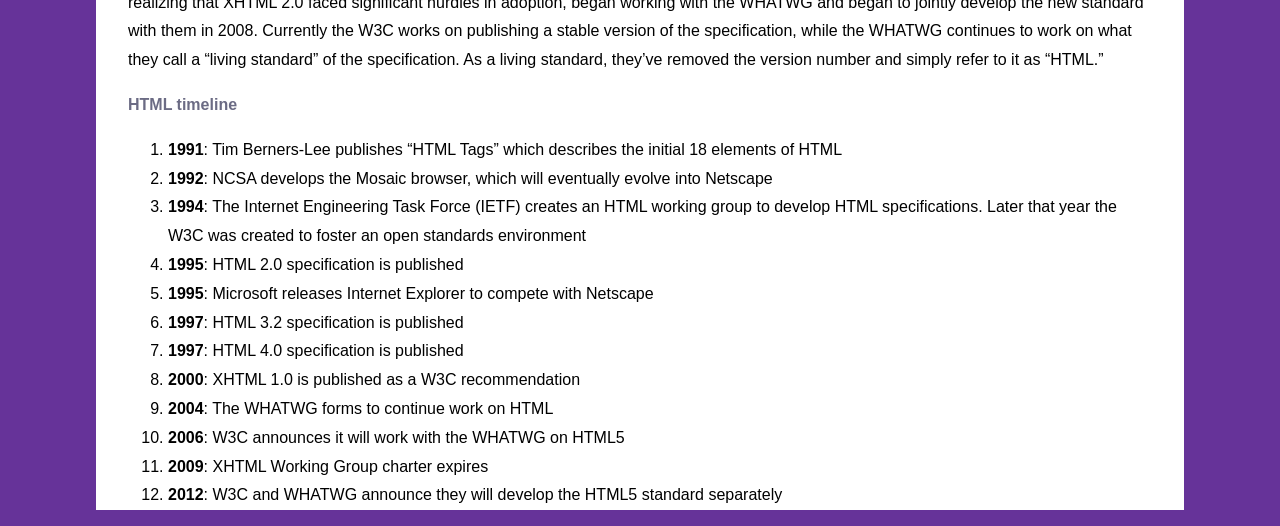
==== commit f7c4162a: "Update index.html" ====
--- a/index.html
+++ b/index.html
@@ -45,7 +45,7 @@
 
 <p>Around the time that HTML 4.0 was published, a movement began to evolve HTML towards a more flexible style of markup language. Although authors had tried to anticipate the tags necessary to markup documents, the spread ofthe World Wide Web andthe diversity of user agents made keeping up with requirements difficult. Inthe eyes of many, migrating to a markup language like XML, which allows authors to create their own tags to represent content, would alleviate those concerns and allow HTML to evolve organically. XML also contains stricter formatting rules than HTML, and a sizable number of authors and developers found HTML&rsquo;s lax parsing rules problematic. This effort resulted inthe publishing ofthe XHTML 1.0 specification in 2000. Although it was not a dramatic departure from HTML 4.0, it did introduce new syntax rules to conform to XML requirements and eliminatedthe HTML elements that were seen to be dictatingthe presentation of content rather thanthe structure of it.</p>
 
-<img src="images/W3C_icon.png" alt="W3C logo" width="200" height="136" class="flowLeft">
+<img src="images/W3C_Icon.png" alt="W3C logo" width="200" height="136" class="flowLeft">
 <p>Shortly after the 1.0 specification was published, work began on XHTML 2.0, which was to move HTML further towards XML. XHTML 2.0 was a dramatic departure from previous versions of HTML and was never ableto gain any traction among browser developers. The specification languished for years inthe W3C before its charter was revoked in 2009, essentially ending development.</p>
 
 <p>While the W3C was taking HTML down the XHTML path, a group of authors, developers, and organizations became frustrated with the lack of progress on updating HTML. This group decided to evolve HTML independently of the W3C and formed the Web Hypertext Application Technology Working Group (or <b>WHATWG</b>) in 2004. They began work on the Web Applications 1.0 standard, which extended HTML 4.0, adding clear parsing rules for user agents and creating APIs to make developing web applications easier. The W3C, realizing that XHTML 2.0 faced significant hurdles in adoption, began working with the WHATWG and began to jointly develop the new standard with them in 2008. Currently the W3C works on publishing a stable version of the specification, while the WHATWG continues to work on what they call a &ldquo;living standard&rdquo; of the specification. As a living standard, they&rsquo;ve removed	the version number and simply refer to it as &ldquo;HTML.&rdquo;</p>
--- a/_css/styles.css
+++ b/_css/styles.css
@@ -1,5 +1,5 @@
 html, body {
-	background: #663399; /* Beccapurple */
+	background: #663399; 
 	margin: 0;
 }
 h1, h2, h3, h4, h5, h6, p {
@@ -112,3 +112,5 @@
 	float: left;
 	margin-right: 10px;
 }
+ 
+
